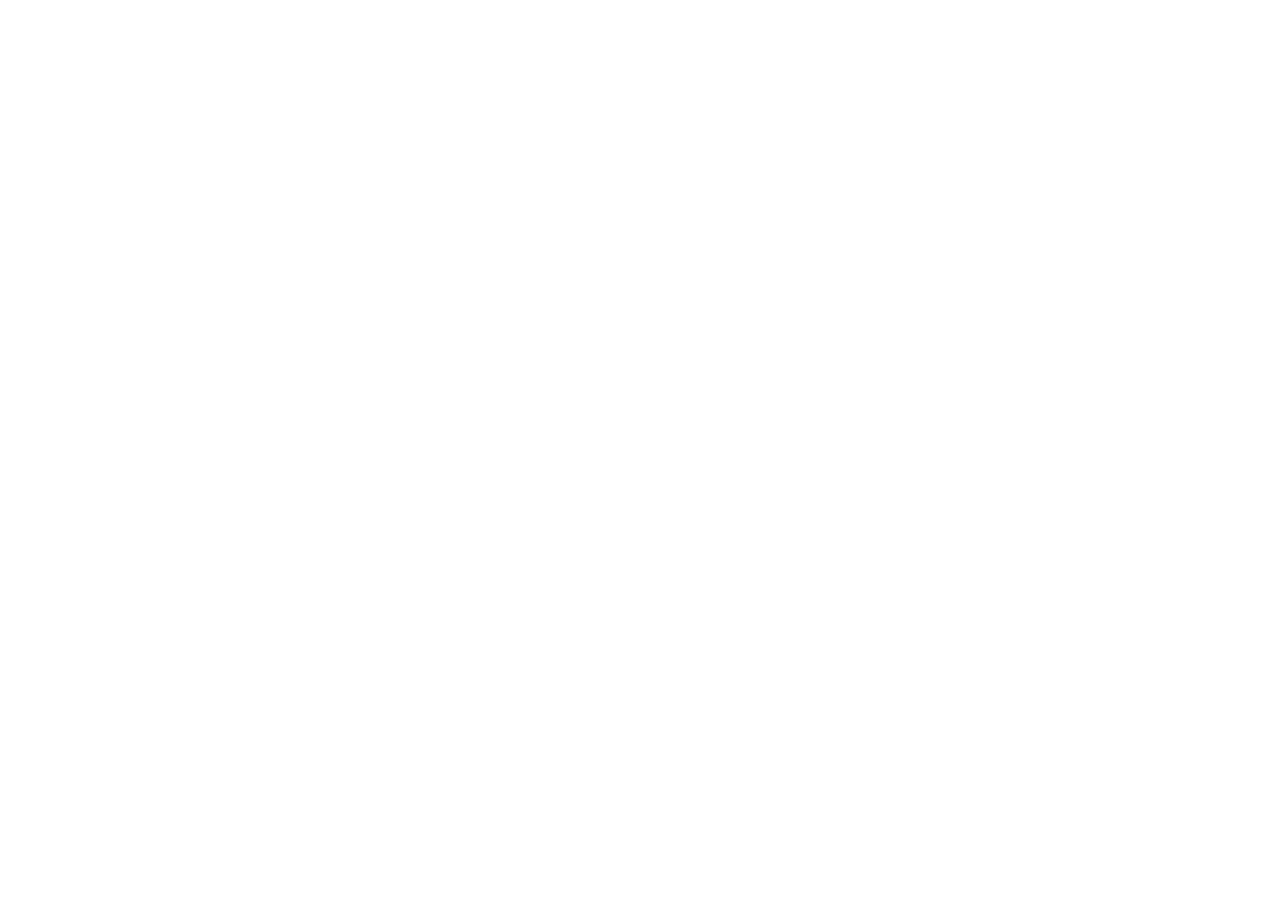
==== test/basic/index.html @ 9bda3978 "Project reorganisation" ====
<!doctype html>
<html lang="en">
<head>
  <meta charset="UTF-8">
  <title>basic - gridpoint</title>
  <link rel="stylesheet" href="style.css">
</head>
<body>
  <div class="container">
    <div class="container">
      <div class="row">
        <div class="column"></div>
      </div>
    </div>
  </div>
</body>
</html>
---- test/basic/style.css ----
body {
  margin: 0; }

.container {
  max-width: 1200px;
  margin-right: auto;
  margin-left: auto; }

.row:after {
  content: "";
  display: block;
  clear: both; }

.column {
  width: 7.75%; }

.column {
  float: left;
  margin-right: 2.5%; }

@media (max-width: 768px) {
  .column {
    width: 10.3125%; }

  .column {
    float: left;
    margin-right: 2.5%; } }
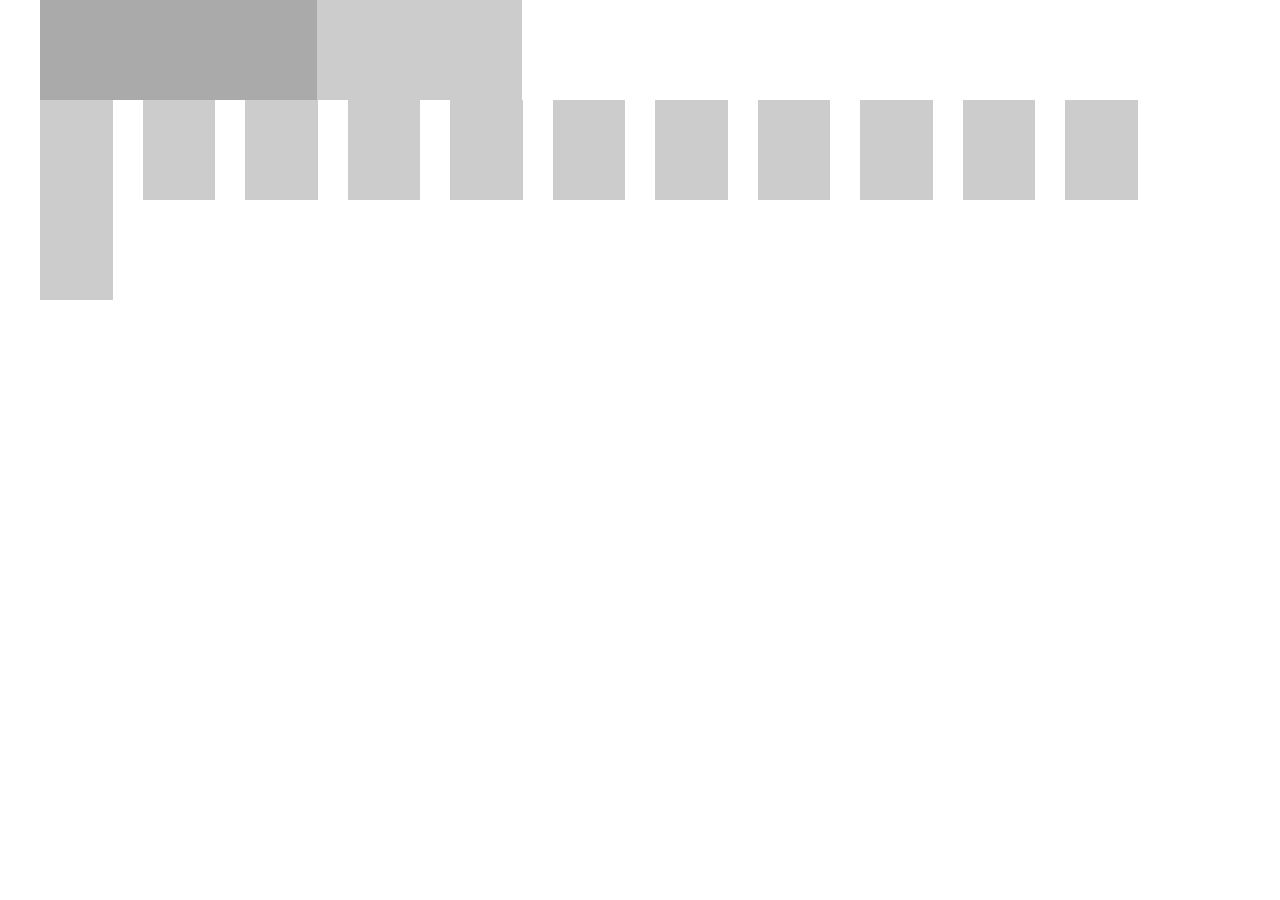
==== commit b355d713: "Nesting tests" ====
--- a/test/basic/index.html
+++ b/test/basic/index.html
@@ -2,16 +2,30 @@
 <html lang="en">
 <head>
   <meta charset="UTF-8">
-  <title>basic - gridpoint</title>
+  <title>basic - wff</title>
   <link rel="stylesheet" href="style.css">
 </head>
 <body>
   <div class="container">
-    <div class="container">
-      <div class="row">
-        <div class="column"></div>
+    <div class="row">
+      <div class="column">
+        <div class="osef"></div>
       </div>
+    </div>
+        <div class="row">
+      <div class="col"></div>
+      <div class="col"></div>
+      <div class="col"></div>
+      <div class="col"></div>
+      <div class="col"></div>
+      <div class="col"></div>
+      <div class="col"></div>
+      <div class="col"></div>
+      <div class="col"></div>
+      <div class="col"></div>
+      <div class="col"></div>
+      <div class="col"></div>
     </div>
   </div>
 </body>
-</html>+</html>
--- a/test/basic/style.css
+++ b/test/basic/style.css
@@ -11,17 +11,31 @@
   display: block;
   clear: both; }
 
-.column {
-  width: 7.75%; }
+.col {
+  width: 6.04167%; }
 
 .column {
+  width: 40.20833%; }
+
+.column, .col {
   float: left;
   margin-right: 2.5%; }
 
-@media (max-width: 768px) {
-  .column {
-    width: 10.3125%; }
+.osef {
+  width: 57.51295%; }
 
-  .column {
-    float: left;
-    margin-right: 2.5%; } }
+.osef {
+  float: left;
+  margin-right: 6.21762%; }
+
+.column {
+  height: 100px;
+  background: #ccc; }
+
+.osef {
+  height: 100px;
+  background: #aaa; }
+
+.col {
+  height: 100px;
+  background: #ccc; }
